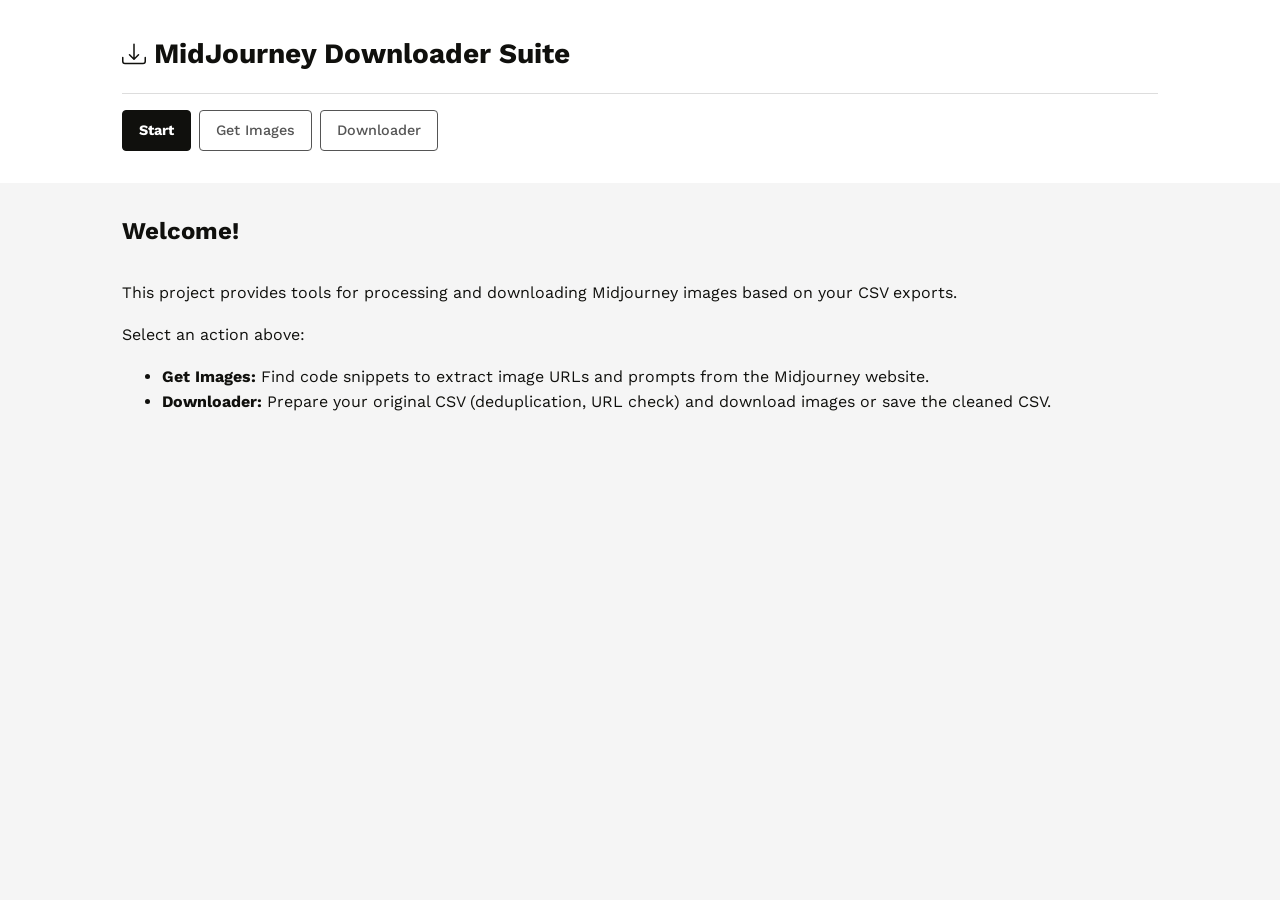
==== app/index.html @ a3fec446 "- Cleaned lot of stuff - Added web app support for downloading images" ====
<!DOCTYPE html>
<html lang="en">
<head>
    <meta charset="UTF-8">
    <meta name="viewport" content="width=device-width, initial-scale=1.0">
    <title>MidJourney Downloader - Start</title>
    <link rel="stylesheet" href="css/style.css">
    <link href='https://fonts.googleapis.com/css?family=Work+Sans:400,500,700' rel='stylesheet' type='text/css'>
</head>
<body>
    <header id="appHeader">
        <div class="container">
            <h1 id="mainTitle">
                <svg xmlns="http://www.w3.org/2000/svg" viewBox="0 0 16 16">
                    <path d="M.5 9.9a.5.5 0 0 1 .5.5v2.5a1 1 0 0 0 1 1h12a1 1 0 0 0 1-1v-2.5a.5.5 0 0 1 1 0v2.5a2 2 0 0 1-2 2H2a2 2 0 0 1-2-2v-2.5a.5.5 0 0 1 .5-.5z"/>
                    <path d="M7.646 11.854a.5.5 0 0 0 .708 0l3-3a.5.5 0 0 0-.708-.708L8.5 10.293V1.5a.5.5 0 0 0-1 0v8.793L5.354 8.146a.5.5 0 1 0-.708.708l3 3z"/>
                  </svg>
                MidJourney Downloader Suite
            </h1>
            <hr>
            <nav id="toolNavigation">
                <a href="index.html" class="nav-button active">Start</a>
                <a href="get_images.html" class="nav-button">Get Images</a>
                <a href="file_download.html" class="nav-button">Downloader</a>
            </nav>
        </div>
    </header>

    <main>
        <div class="container module-content">
            <h2>Welcome!</h2>
            <p>This project provides tools for processing and downloading Midjourney images based on your CSV exports.</p>
            <p>Select an action above:</p>
            <ul>
                 <li><strong>Get Images:</strong> Find code snippets to extract image URLs and prompts from the Midjourney website.</li>
                 <li><strong>Downloader:</strong> Prepare your original CSV (deduplication, URL check) and download images or save the cleaned CSV.</li>
            </ul>
        </div>
    </main>

    </body>
</html>
---- app/css/style.css ----
/* web/css/style.css */

/* ==========================================================================
   Base Styles & Variables
   ========================================================================== */

:root {
    /* Color Palette */
    --color-bg: #F5F5F5;
    --color-surface: #FFFFFF;
    --color-text: #10100D;
    --color-text-on-dark: #FFFFFF;
    --color-text-muted: #555555; /* Used for H3 and some hints */
    --color-border: transparent;
    --color-border-strong: transparent;
    --color-accent: #0d6efd;
    --color-button-bg: #10100D;
    --color-button-text: #FFFFFF;
    --color-button-hover-bg: #333333;
    --color-upload-bg: #EDEDED;
    --color-upload-hover-bg: #E9E9E9;
    --color-success: rgb(103, 103, 103); /* Subtle success color */
    --color-warning: var(--color-text);
    --color-warning-bg: #ffc107;
    --color-danger: #dc3545;
    --color-info: var(--color-accent);

    /* Typography */
    --font-family-sans: 'Work Sans', system-ui, -apple-system, "Segoe UI", Roboto, "Helvetica Neue", "Noto Sans", "Liberation Sans", Arial, sans-serif;
    --font-family-monospace: SFMono-Regular, Menlo, Monaco, Consolas, "Liberation Mono", "Courier New", monospace;
    --base-font-size: 16px;
    --base-line-height: 1.6;

    /* Layout & Spacing */
    --border-radius: 4px;
    --spacing-sm: 0.5rem;
    --spacing-md: 1rem;
    --spacing-lg: 2rem;
    --preview-area-height: 500px;
    --status-area-height: 150px;
    --header-padding: var(--spacing-lg);
}

*, *::before, *::after { box-sizing: border-box; }

body {
    font-family: var(--font-family-sans);
    font-size: var(--base-font-size);
    line-height: var(--base-line-height);
    color: var(--color-text);
    background-color: var(--color-bg);
    margin: 0;
}

/* ==========================================================================
   Header & Navigation
   ========================================================================== */
#appHeader {
    background-color: var(--color-surface);
    padding: var(--header-padding) 0;
    margin-bottom: var(--spacing-lg);
}
.container { /* Shared container class, header uses it */
    background-color: transparent; /* Overrides potential default */
    max-width: 1100px;
    margin: 0 auto;
    padding: 0 var(--header-padding); /* Horizontal padding */
    box-shadow: none;
    border-radius: 0;
}
#mainTitle {
    font-size: 1.75rem;
    font-weight: 700;
    margin: 0 0 var(--spacing-md) 0;
    padding: 0;
    border-bottom: none;
    display: flex;
    align-items: center;
    gap: var(--spacing-sm);
}
#mainTitle svg {
    width: 24px;
    height: 24px;
    fill: var(--color-text);
    flex-shrink: 0;
}
#appHeader hr {
    border: none;
    border-top: 1px solid #DDDDDD; /* Subtle separator */
    margin-top: var(--spacing-md);
    margin-bottom: var(--spacing-md);
}
#toolNavigation {
    display: flex;
    gap: var(--spacing-sm);
    flex-wrap: wrap;
}
.nav-button {
    padding: 0.5rem 1rem;
    font-size: 0.9rem;
    font-weight: 500;
    text-align: center;
    text-decoration: none;
    cursor: pointer;
    user-select: none;
    background-color: transparent;
    border: 1px solid var(--color-text-muted);
    color: var(--color-text-muted);
    border-radius: var(--border-radius);
    transition: background-color 0.15s ease-in-out, color 0.15s ease-in-out, border-color 0.15s ease-in-out;
}
.nav-button:hover {
    background-color: var(--color-upload-bg);
    color: var(--color-text);
    border-color: var(--color-text);
}
.nav-button.active {
    background-color: var(--color-button-bg);
    color: var(--color-button-text);
    border-color: var(--color-button-bg);
    font-weight: 700;
}

/* ==========================================================================
   Module Content Area (General Styles)
   ========================================================================== */
.module-content {
    margin-bottom: var(--spacing-lg);
}

/* Module H2 Styles */
.module-content h2 {
    font-size: 1.5rem;
    font-weight: 700;
    color: var(--color-text);
    border-bottom: none;
    padding-bottom: 0;
    margin-top: 0;
    margin-bottom: var(--spacing-lg);
    line-height: 1.4;
}

/* Module H3 Styles */
.module-content h3 {
    font-size: 1.0rem;
    font-weight: 500;
    color: var(--color-text-muted);
    border-bottom: none;
    padding-bottom: 0;
    margin: var(--spacing-lg) 0 var(--spacing-md) 0; /* Increased top margin */
}
/* Prevent top margin on the very first H3 within a module */
.module-content h3:first-of-type {
    margin-top: 0;
}
/* #previewAreaTitle and #statusTitle inherit styles from .module-content h3 */

.module-content p {
    margin-top: 0;
    margin-bottom: var(--spacing-md);
    color: var(--color-text);
    font-size: 1rem;
    font-weight: 400;
}
.module-content p code { /* Inline code style */
    background-color: var(--color-text);
    color: var(--color-text-on-dark);
    padding: 0.15em 0.4em;
    border-radius: var(--border-radius);
    font-family: var(--font-family-monospace);
    font-size: 0.9em;
}

/* ==========================================================================
   File Input Area (Upload/Dropzone)
   ========================================================================== */
#fileInputArea {
    display: flex;
    border: none;
    margin-bottom: var(--spacing-lg);
    overflow: visible;
    gap: var(--spacing-md);
}
.split-input-section { /* Styles for both click-upload and dropzone areas */
    flex: 1;
    padding: var(--spacing-lg);
    text-align: center;
    cursor: pointer;
    transition: background-color 0.2s;
    min-height: 120px;
    display: flex;
    flex-direction: column;
    justify-content: center;
    align-items: center;
    color: var(--color-text);
    border: none;
    background-color: var(--color-upload-bg);
    border-radius: var(--border-radius);
}
.split-input-section:hover {
    background-color: var(--color-upload-hover-bg);
}
#dropZoneTarget.hover { /* Style when dragging file over dropzone */
    background-color: #ced4da;
    outline: 2px dashed var(--color-text-muted);
    outline-offset: -4px;
}
.input-icon { /* Icon within upload areas */
    width: 32px;
    height: 32px;
    margin-bottom: var(--spacing-sm);
    color: var(--color-text-muted);
}
.input-text { /* Main text in upload areas */
    font-size: 0.9em;
    color: var(--color-text);
    font-weight: 500;
}
.input-hint { /* Smaller hint text */
    font-size: 0.8em;
    color: var(--color-text-muted);
    margin-top: var(--spacing-sm);
    font-weight: 400;
}
#fileNameDisplay { /* Displays the name of the selected file */
    text-align: center;
    margin-top: calc(-1 * var(--spacing-lg) + var(--spacing-sm)); /* Adjust spacing relative to input area */
    margin-bottom: var(--spacing-lg);
    font-style: normal;
    color: var(--color-text);
    font-size: 0.9em;
    font-weight: 500;
}

/* ==========================================================================
   Controls (Buttons)
   ========================================================================== */
#controls {
    margin-top: 0;
    margin-bottom: var(--spacing-lg);
    display: flex;
    gap: var(--spacing-md);
    align-items: center;
    flex-wrap: wrap;
}
.button { /* General button style */
    padding: 0.6rem 1.2rem;
    font-size: 0.9rem;
    font-weight: 500;
    text-align: center;
    text-decoration: none;
    vertical-align: middle;
    cursor: pointer;
    user-select: none;
    background-color: var(--color-button-bg);
    border: none;
    color: var(--color-button-text);
    border-radius: var(--border-radius);
    transition: background-color 0.15s ease-in-out, color 0.15s ease-in-out;
}
.button:hover:not(:disabled) {
    background-color: var(--color-button-hover-bg);
}
/* Specific button IDs don't need extra styles unless different from .button */

#pauseResumeButton { /* Pause/Resume specific styling */
    background-color: var(--color-upload-bg); /* Lighter background */
    color: var(--color-text);
    padding: 0.6rem 0.8rem; /* Slightly narrower */
    border: none;
}
#pauseResumeButton:hover:not(:disabled) {
    background-color: var(--color-upload-hover-bg);
}

#stopButton { /* Stop button specific styling */
    background-color: var(--color-warning-bg); /* Warning color */
    color: var(--color-text);
    padding: 0.6rem 0.8rem; /* Slightly narrower */
    border: none;
}
#stopButton:hover:not(:disabled) {
    background-color: #e0a800; /* Darker warning color */
}

/* Ensure disabled styles override specific button colors */
.button:disabled,
#pauseResumeButton:disabled,
#stopButton:disabled {
     background-color: #adb5bd !important; /* Use important to override specifics */
     border: none;
     color: #fff !important;
     opacity: 0.65;
     cursor: not-allowed;
}

/* ==========================================================================
   Progress Bar
   ========================================================================== */
#progressContainer {
    margin-bottom: var(--spacing-lg);
    width: 100%;
}
progress { /* Native progress element styling */
    width: 100%;
    height: 6px;
    border-radius: 3px;
    appearance: none;
    overflow: hidden;
    border: none;
}
/* Webkit progress bar styles */
progress::-webkit-progress-bar {
    background-color: #e9ecef;
    border-radius: 3px;
}
progress::-webkit-progress-value {
    background-color: var(--color-text);
    border-radius: 3px;
    transition: width 0.2s ease;
}
/* Mozilla progress bar styles */
progress::-moz-progress-bar {
    background-color: var(--color-text);
    border-radius: 3px;
    transition: width 0.2s ease;
}
#progressText { /* Text below progress bar */
    text-align: center;
    margin-top: var(--spacing-sm);
    font-size: 0.9em;
    color: var(--color-text-muted);
}

/* ==========================================================================
   Main Content Layout (Prompt & Preview)
   ========================================================================== */
#mainContentArea {
    display: flex;
    gap: var(--spacing-lg);
    align-items: flex-start; /* Align items to the top */
    margin-bottom: var(--spacing-lg);
}

/* Prompt Display Area */
#promptDisplayArea {
    flex: 3 1 60%; /* Flexible width, takes more space */
    min-width: 300px;
    height: var(--preview-area-height);
    padding: var(--spacing-md);
    background-color: var(--color-upload-bg);
    border-radius: var(--border-radius);
    overflow-y: auto; /* Enable vertical scrolling */
    font-family: var(--font-family-sans); /* Use sans-serif for readability */
    font-size: 0.9em;
    line-height: 1.6;
    color: var(--color-text);
    white-space: pre-wrap; /* Preserve whitespace and wrap lines */
    font-weight: 400;
    scrollbar-width: thin; /* Firefox scrollbar */
    scrollbar-color: var(--color-text) var(--color-upload-bg); /* Firefox scrollbar */
}
/* Webkit scrollbar styles */
#promptDisplayArea::-webkit-scrollbar { width: 8px; height: 8px; }
#promptDisplayArea::-webkit-scrollbar-track { background: var(--color-upload-bg); border-radius: 4px; }
#promptDisplayArea::-webkit-scrollbar-thumb { background-color: var(--color-text); border-radius: 4px; }
#promptDisplayArea::-webkit-scrollbar-thumb:hover { background-color: var(--color-button-hover-bg); }

/* Image Preview Area */
#imagePreviewContainer {
    flex: 2 1 40%; /* Flexible width, takes less space */
    min-width: 250px;
    height: var(--preview-area-height);
    padding: 0;
    border: none;
    border-radius: var(--border-radius);
    overflow: hidden; /* Hide overflowing parts of the background image */
    background-color: transparent; /* Allow background image to show */
    text-align: center;
    display: flex;
    flex-direction: column;
    justify-content: center; /* Center placeholder vertically */
    align-items: center; /* Center placeholder horizontally */
    background-size: cover; /* Scale image to cover area */
    background-repeat: no-repeat;
    background-position: center center;
    background-image: none; /* Initially no image */
    position: sticky; /* Keep preview visible while scrolling */
    top: var(--spacing-md);
    align-self: flex-start; /* Prevent stretching if prompt area is taller */
}
#imagePreviewPlaceholder { /* Text shown when no image is loaded */
    color: var(--color-text-muted);
    font-size: 0.9em;
    padding: var(--spacing-md);
    font-weight: 400;
}

/* ==========================================================================
   Status Log Area
   ========================================================================== */
#statusWrapper {
    margin-top: var(--spacing-lg);
}
/* #statusTitle inherits H3 styles */
#status { /* The log container */
    padding: 0;
    border: none;
    background-color: var(--color-bg); /* Match page background */
    max-height: var(--status-area-height);
    overflow-y: auto; /* Enable vertical scrolling */
    border-radius: 0; /* No radius */
    font-family: var(--font-family-monospace); /* Monospace for logs */
    font-size: 0.8em;
    line-height: 1.6;
    color: var(--color-text-muted); /* Default log color */
    scrollbar-width: thin;
    scrollbar-color: var(--color-text) var(--color-bg);
}
/* Webkit scrollbar styles */
#status::-webkit-scrollbar { width: 8px; height: 8px; }
#status::-webkit-scrollbar-track { background: var(--color-bg); border-radius: 4px; }
#status::-webkit-scrollbar-thumb { background-color: var(--color-text); border-radius: 4px; }
#status::-webkit-scrollbar-thumb:hover { background-color: var(--color-button-hover-bg); }

/* Individual log entry styles */
.log-entry {
    padding: 1px 2px;
    margin-bottom: 2px; /* Small gap between entries */
}
.log-entry.success { color: var(--color-success); }
.log-entry.error { color: var(--color-danger); font-weight: 700; }
.log-entry.warning {
    background-color: var(--color-warning-bg);
    border-radius: 2px;
    color: var(--color-warning);
}
.log-entry.info { color: var(--color-text); } /* Slightly darker than default muted */


/* ==========================================================================
   Code Snippet Modal (get_images.html)
   ========================================================================== */
.modal {
    display: none; /* Hidden by default */
    position: fixed; /* Stay in place */
    z-index: 1000; /* Sit on top */
    left: 0;
    top: 0;
    width: 100%;
    height: 100%;
    overflow: auto; /* Enable scroll if needed */
    background-color: rgba(0,0,0,0.6); /* Black background with opacity */
}

.modal-content {
    background-color: var(--color-surface);
    margin: 10% auto; /* Centered with top margin */
    padding: var(--spacing-lg);
    border: none;
    width: 80%;
    max-width: 900px; /* Max width */
    border-radius: var(--border-radius);
    position: relative;
    box-shadow: 0 5px 15px rgba(0,0,0,0.2); /* Subtle shadow */
}

.modal-header {
    display: flex;
    justify-content: space-between;
    align-items: center;
    border-bottom: 1px solid var(--color-upload-bg); /* Light separator */
    padding-bottom: var(--spacing-md);
    margin-bottom: var(--spacing-md);
}

.modal-title {
    font-size: 1.4rem;
    font-weight: 600;
    color: var(--color-text);
    margin: 0;
}

.close-button { /* Close button (X) */
    color: var(--color-text-muted);
    font-size: 28px;
    font-weight: bold;
    cursor: pointer;
    background: none;
    border: none;
    padding: 0 5px;
    line-height: 1;
}
.close-button:hover,
.close-button:focus {
    color: var(--color-text);
    text-decoration: none;
}

.modal-body {
    position: relative; /* Needed for absolute positioning of copy button */
}

.modal-code-container { /* Container for the <pre><code> block */
    background-color: var(--color-upload-bg);
    border: none;
    border-radius: var(--border-radius);
    padding: var(--spacing-md);
    max-height: 60vh; /* Limit height */
    overflow-y: auto;
    white-space: pre-wrap; /* Wrap long lines */
    word-wrap: break-word;
    font-family: var(--font-family-monospace);
    font-size: 0.75em; /* Slightly smaller font for code */
    color: var(--color-text);
    position: relative; /* Needed for copy button */
    scrollbar-width: thin;
    scrollbar-color: var(--color-text) var(--color-upload-bg);
}
/* Webkit scrollbar styles */
.modal-code-container::-webkit-scrollbar { width: 8px; height: 8px; }
.modal-code-container::-webkit-scrollbar-track { background: var(--color-upload-bg); border-radius: 4px; }
.modal-code-container::-webkit-scrollbar-thumb { background-color: var(--color-text); border-radius: 4px; }
.modal-code-container::-webkit-scrollbar-thumb:hover { background-color: var(--color-button-hover-bg); }

/* Copy Code Button inside Modal */
.copy-code-button {
    position: absolute;
    top: 8px;
    right: 8px;
    z-index: 5;
    background-color: var(--color-button-bg);
    color: var(--color-button-text);
    border: none;
    border-radius: 3px;
    font-size: 0.8em; /* Smaller font size */
    line-height: 1.3;
    padding: 3px 8px; /* Adjust padding */
    font-weight: 500;
    text-align: center;
    vertical-align: middle;
    cursor: pointer;
    opacity: 1;
    transition: background-color 0.15s ease-in-out;
}
.copy-code-button:hover:not(:disabled) {
    background-color: var(--color-button-hover-bg);
}
/* Prevent visual shift on click */
.copy-code-button:active {
    transform: none !important;
    background-color: var(--color-button-hover-bg); /* Maintain hover state color */
    border: none;
}
.copy-code-button:disabled { /* Disabled state for copy button */
     background-color: #adb5bd !important;
     color: #fff !important;
     opacity: 0.6;
     cursor: not-allowed;
}

/* Error message display within the modal */
#modalError {
    color: var(--color-danger);
    background-color: rgba(220, 53, 69, 0.1); /* Light red background */
    border: 1px solid rgba(220, 53, 69, 0.3);
    padding: var(--spacing-sm) var(--spacing-md);
    margin-top: var(--spacing-md);
    border-radius: var(--border-radius);
    font-size: 0.9em;
    display: none; /* Hidden by default */
}

/* ==========================================================================
   Utility Classes
   ========================================================================== */
.hidden {
    display: none !important; /* Utility class to hide elements */
}
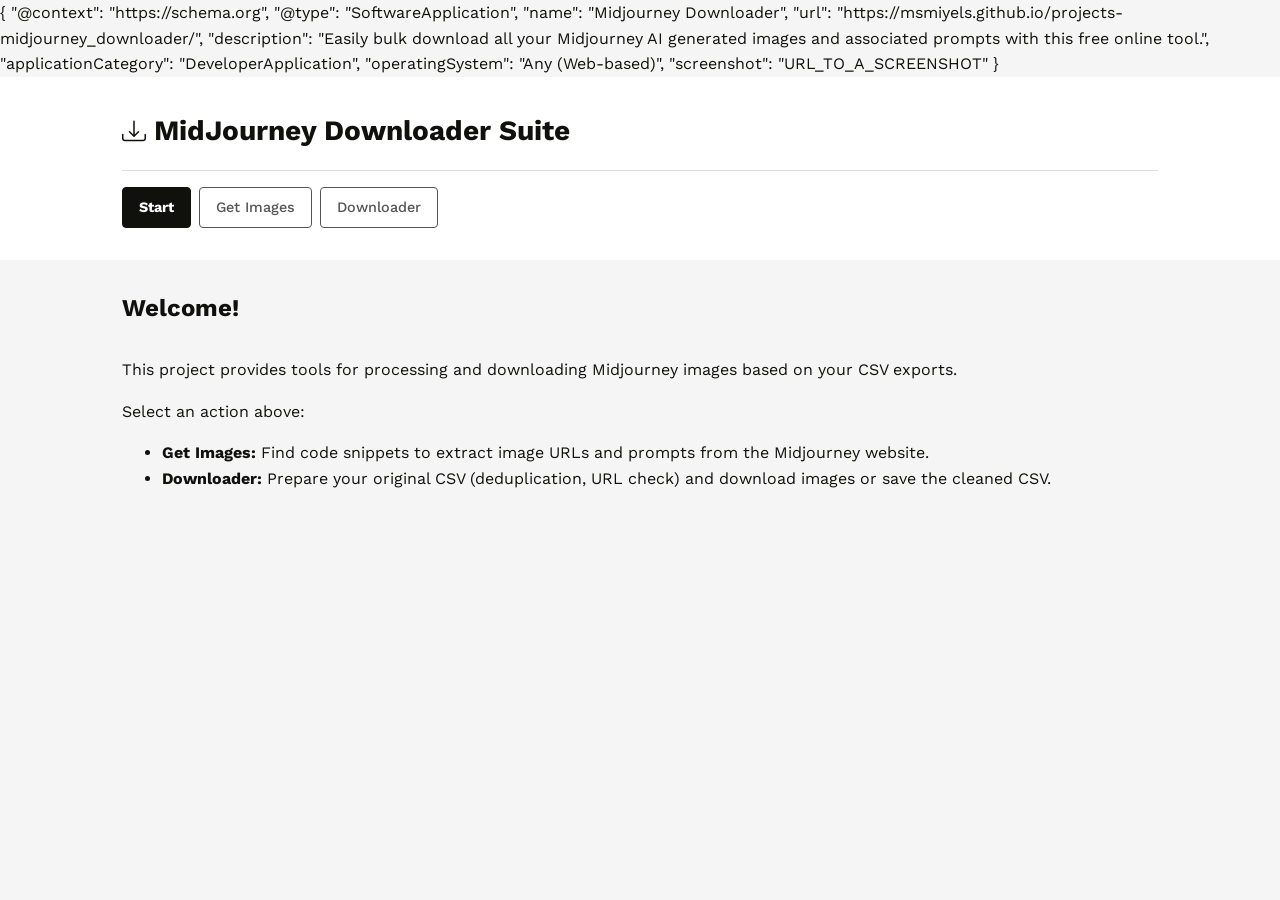
==== commit ba91a8e1: "Removed preview image tags" ====
--- a/app/index.html
+++ b/app/index.html
@@ -3,7 +3,30 @@
 <head>
     <meta charset="UTF-8">
     <meta name="viewport" content="width=device-width, initial-scale=1.0">
-    <title>MidJourney Downloader - Start</title>
+
+    <title>Midjourney Downloader | Bulk Download Midjourney Images & Prompts</title>
+    <meta name="description" content="Easily bulk download all your Midjourney AI generated images and associated prompts with this free online tool.">
+    <meta name="robots" content="index,follow">
+    <link rel="canonical" href="https://msmiyels.github.io/projects-midjourney_downloader/">
+
+    <meta property="og:type" content="website">
+    <meta property="og:url" content="https://msmiyels.github.io/projects-midjourney_downloader/">
+    <meta property="og:title" content="Midjourney Downloader | Bulk Download Midjourney Images & Prompts">
+    <meta property="og:description" content="Easily bulk download all your Midjourney AI generated images and associated prompts with this free online tool.">
+    
+    <meta property="twitter:url" content="https://msmiyels.github.io/projects-midjourney_downloader/">
+    <meta property="twitter:title" content="Midjourney Downloader | Bulk Download Midjourney Images & Prompts">
+    <meta property="twitter:description" content="Easily bulk download all your Midjourney AI generated images and associated prompts with this free online tool.">
+    {
+        "@context": "https://schema.org",
+        "@type": "SoftwareApplication",
+        "name": "Midjourney Downloader",
+        "url": "https://msmiyels.github.io/projects-midjourney_downloader/",
+        "description": "Easily bulk download all your Midjourney AI generated images and associated prompts with this free online tool.",
+        "applicationCategory": "DeveloperApplication",
+        "operatingSystem": "Any (Web-based)",
+        "screenshot": "URL_TO_A_SCREENSHOT"  }
+    </script>
     <link rel="stylesheet" href="css/style.css">
     <link href='https://fonts.googleapis.com/css?family=Work+Sans:400,500,700' rel='stylesheet' type='text/css'>
 </head>
--- a/app/css/style.css
+++ b/app/css/style.css
@@ -24,6 +24,8 @@
     --color-warning-bg: #ffc107;
     --color-danger: #dc3545;
     --color-info: var(--color-accent);
+    --color-links-text: var(--color-text-on-dark);
+    --color-links-bg: #0056CC;
 
     /* Typography */
     --font-family-sans: 'Work Sans', system-ui, -apple-system, "Segoe UI", Roboto, "Helvetica Neue", "Noto Sans", "Liberation Sans", Arial, sans-serif;
@@ -135,9 +137,14 @@
     color: var(--color-text);
     border-bottom: none;
     padding-bottom: 0;
-    margin-top: 0;
+    margin-top: var(--spacing-lg);
     margin-bottom: var(--spacing-lg);
     line-height: 1.4;
+}
+
+/* Remove top margin from the very first H2 inside its parent within .module-content */
+.module-content h2:first-of-type {
+    margin-top: 0;
 }
 
 /* Module H3 Styles */
@@ -230,6 +237,179 @@
     color: var(--color-text);
     font-size: 0.9em;
     font-weight: 500;
+}
+
+/* ==========================================================================
+   Filter Controls (Downloader Page - Flex Row Wrap Layout)
+   ========================================================================== */
+
+/* Container specifically for filter options */
+.filter-controls {
+    display: flex;              /* Arrange items horizontally */
+    flex-direction: row;
+    flex-wrap: wrap;            /* Allow items to wrap to the next line */
+    gap: var(--spacing-md);     /* Gap between left group and action filter group */
+    /*padding: var(--spacing-md);*/
+    border-radius: var(--border-radius);
+    width: 100%;
+    background-color: var(--color-bg); /* Match upload area background */
+    box-sizing: border-box;
+    align-items: stretch;    /* Align tops of wrapped items */
+    min-height: 120px;
+}
+
+/* Wrapper group for URL and Limit filters */
+.filter-group-left {
+    display: flex;
+    flex-direction: column;    /* Stack URL and Limit vertically inside this group */
+    gap: var(--spacing-md);    /* Space between URL and Limit sections */
+    flex: 1 1 300px;           /* Allow growing/shrinking, base width 300px */
+    min-width: 250px;          /* Minimum width before this group might wrap */
+    background-color: var(--color-upload-bg);
+    border-radius: var(--border-radius);
+    padding: 0.5rem 1rem;
+}
+
+.filter-section {
+    display: flex;
+    flex-direction: column;
+    gap: var(--spacing-sm);
+    border-radius: var(--border-radius);
+}
+
+/* Specific class for the Action filter section for layout control */
+.filter-section-action {
+    flex: 1 1 300px;           /* Allow growing/shrinking, base width 300px */
+    min-width: 250px;          /* Minimum width before this section wraps */
+    background-color: var(--color-upload-bg);
+    border-radius: var(--border-radius);
+    padding: 0.5rem 1rem;
+    border: 1px solid var(--color-upload-bg);
+}
+
+/* Label styling remains the same */
+.filter-section label {
+    font-weight: 500;
+    font-size: 0.9em;
+    margin-bottom: 0;
+    display: block;
+}
+
+/* Control styling (select, input) remains the same */
+.filter-section select,
+.filter-section input[type="number"] {
+    background-color: var(--color-button-bg);
+    color: var(--color-button-text);
+    border: 1px solid var(--color-button-bg);
+    padding: 0.4rem 0.8rem;
+    height: auto;
+    line-height: normal;
+    border-radius: var(--border-radius);
+    width: 100%;
+    max-width: 350px;
+    box-sizing: border-box;
+}
+
+/* Container for action filter buttons */
+#actionFilterContainer {
+     margin-top: 0;
+     display: flex;
+     flex-wrap: wrap;
+     gap: var(--spacing-sm);
+}
+
+/* Action filter button styling (Default / Inactive State) */
+.action-filter-button {
+    padding: 3px 8px;
+    font-size: 0.8em;
+    background-color: var(--color-upload-bg);
+    color: var(--color-text-muted);
+    border: 1px solid #ccc;
+    border-radius: var(--border-radius);
+    cursor: pointer;
+    transition: background-color 0.15s, color 0.15s, border-color 0.15s;
+    font-weight: 400;
+}
+
+/* Hover state for action filter buttons */
+.action-filter-button:hover {
+    background-color: var(--color-upload-hover-bg);
+    border-color: #aaa;
+    color: var(--color-text);
+}
+
+/* Active state for action filter buttons */
+.action-filter-button.active {
+    background-color: var(--color-button-bg);
+    color: var(--color-button-text);
+    border-color: var(--color-button-bg);
+    font-weight: 500;
+}
+
+
+/* Main controls container remains the same */
+.main-controls {
+     display: flex;
+     gap: var(--spacing-md);
+     flex-wrap: wrap;
+     width: 100%;
+}
+
+/* ==========================================================================
+   Filter Controls Styling Adjustment (Match Buttons)
+   ========================================================================== */
+
+/* Target the select dropdown specifically */
+.filter-section select#urlColumnSelect,
+.filter-section input[type="number"]#rowLimitInput {
+    background-color: var(--color-surface);
+    color: var(--color-text);
+    border: 1px solid var(--color-input-border, #ccc);
+    /* Common Styles */
+    padding: 0.4rem 0.8rem;
+    height: auto;
+    line-height: normal;
+    border-radius: var(--border-radius);
+    width: 100%;
+    max-width: 350px;
+    box-sizing: border-box;
+    transition: border-color 0.15s ease-in-out, box-shadow 0.15s ease-in-out;
+    /* Allow Browser's Default Styling */
+    appearance: auto;
+    -webkit-appearance: auto;
+    -moz-appearance: auto;
+}
+
+/* Style Placeholder Specifically for the Number Input */
+.filter-section input[type="number"]#rowLimitInput::placeholder {
+    color: var(--color-text-muted, #6c757d); /* Standard Placeholder Farbe */
+    opacity: 1;
+}
+
+/* Apply Default Focus on both */
+.filter-section select#urlColumnSelect:focus,
+.filter-section input[type="number"]#rowLimitInput:focus {
+    border-color: var(--color-primary-accent);
+    outline: 0;
+    box-shadow: 0 0 0 3px rgba(var(--color-primary-accent-rgb, 37, 99, 235), 0.3);
+}
+
+/* Standard Option Styling */
+.filter-section select#urlColumnSelect option {
+     background-color: initial;
+     color: initial;
+}
+
+/* Add Custom Arrow ONLY to the select dropdown */
+.filter-section select#urlColumnSelect {
+    appearance: none;
+    -webkit-appearance: none;
+    -moz-appearance: none;
+    background-image: url('data:image/svg+xml;utf8,<svg xmlns="http://www.w3.org/2000/svg" width="16" height="16" fill="%2310100D" viewBox="0 0 16 16"><path fill-rule="evenodd" d="M1.646 4.646a.5.5 0 0 1 .708 0L8 10.293l5.646-5.647a.5.5 0 0 1 .708.708l-6 6a.5.5 0 0 1-.708 0l-6-6a.5.5 0 0 1 0-.708z"/></svg>');
+    background-repeat: no-repeat;
+    background-position: right 0.8rem center;
+    background-size: 0.8em;
+    padding-right: 2.5rem;
 }
 
 /* ==========================================================================
@@ -263,6 +443,17 @@
 }
 /* Specific button IDs don't need extra styles unless different from .button */
 
+/* style.css (am Ende hinzufügen) */
+
+#controls > h3 {
+  margin-top: 0;
+  margin-bottom: 0;
+}
+
+#controls > .filter-controls {
+   margin-top: 0;
+}
+
 #pauseResumeButton { /* Pause/Resume specific styling */
     background-color: var(--color-upload-bg); /* Lighter background */
     color: var(--color-text);
@@ -360,6 +551,7 @@
     scrollbar-width: thin; /* Firefox scrollbar */
     scrollbar-color: var(--color-text) var(--color-upload-bg); /* Firefox scrollbar */
 }
+
 /* Webkit scrollbar styles */
 #promptDisplayArea::-webkit-scrollbar { width: 8px; height: 8px; }
 #promptDisplayArea::-webkit-scrollbar-track { background: var(--color-upload-bg); border-radius: 4px; }
@@ -576,4 +768,16 @@
    ========================================================================== */
 .hidden {
     display: none !important; /* Utility class to hide elements */
-}+}
+
+/* Style for links within module paragraphs to match inline code appearance */
+.module-content a {
+    background-color: var(--color-links-bg);    /* Yellow background (like warning) */
+    color: var(--color-links-text);             /* Black text (like warning) */
+    padding: 0.15em 0.4em;                      /* Padding (like code) */
+    border-radius: var(--border-radius);        /* Rounded corners (like code) */
+    text-decoration: none;                      /* Remove default underline */
+    /* font-family: inherit; */                 /* Keep paragraph font (don't use monospace) */
+    /* font-size: inherit; */                   /* Keep paragraph font size */
+    transition: background-color 0.15s ease-in-out; /* Smooth hover effect */
+}
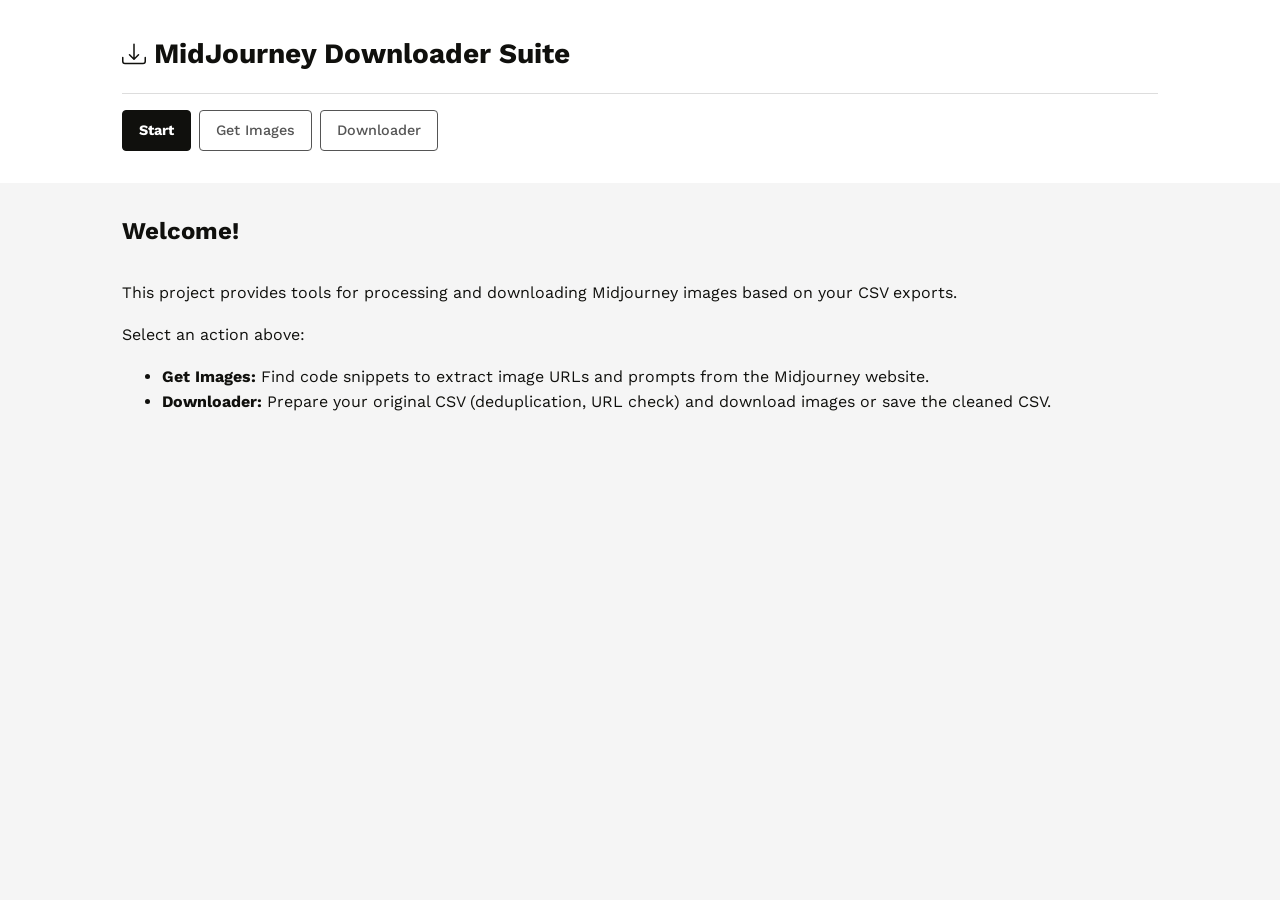
==== commit 792c5ea5: "Updated metadata" ====
--- a/app/index.html
+++ b/app/index.html
@@ -17,7 +17,8 @@
     <meta property="twitter:url" content="https://msmiyels.github.io/projects-midjourney_downloader/">
     <meta property="twitter:title" content="Midjourney Downloader | Bulk Download Midjourney Images & Prompts">
     <meta property="twitter:description" content="Easily bulk download all your Midjourney AI generated images and associated prompts with this free online tool.">
-    {
+    <script>
+        {
         "@context": "https://schema.org",
         "@type": "SoftwareApplication",
         "name": "Midjourney Downloader",
@@ -25,7 +26,8 @@
         "description": "Easily bulk download all your Midjourney AI generated images and associated prompts with this free online tool.",
         "applicationCategory": "DeveloperApplication",
         "operatingSystem": "Any (Web-based)",
-        "screenshot": "URL_TO_A_SCREENSHOT"  }
+        "screenshot": "URL_TO_A_SCREENSHOT"  
+        }
     </script>
     <link rel="stylesheet" href="css/style.css">
     <link href='https://fonts.googleapis.com/css?family=Work+Sans:400,500,700' rel='stylesheet' type='text/css'>
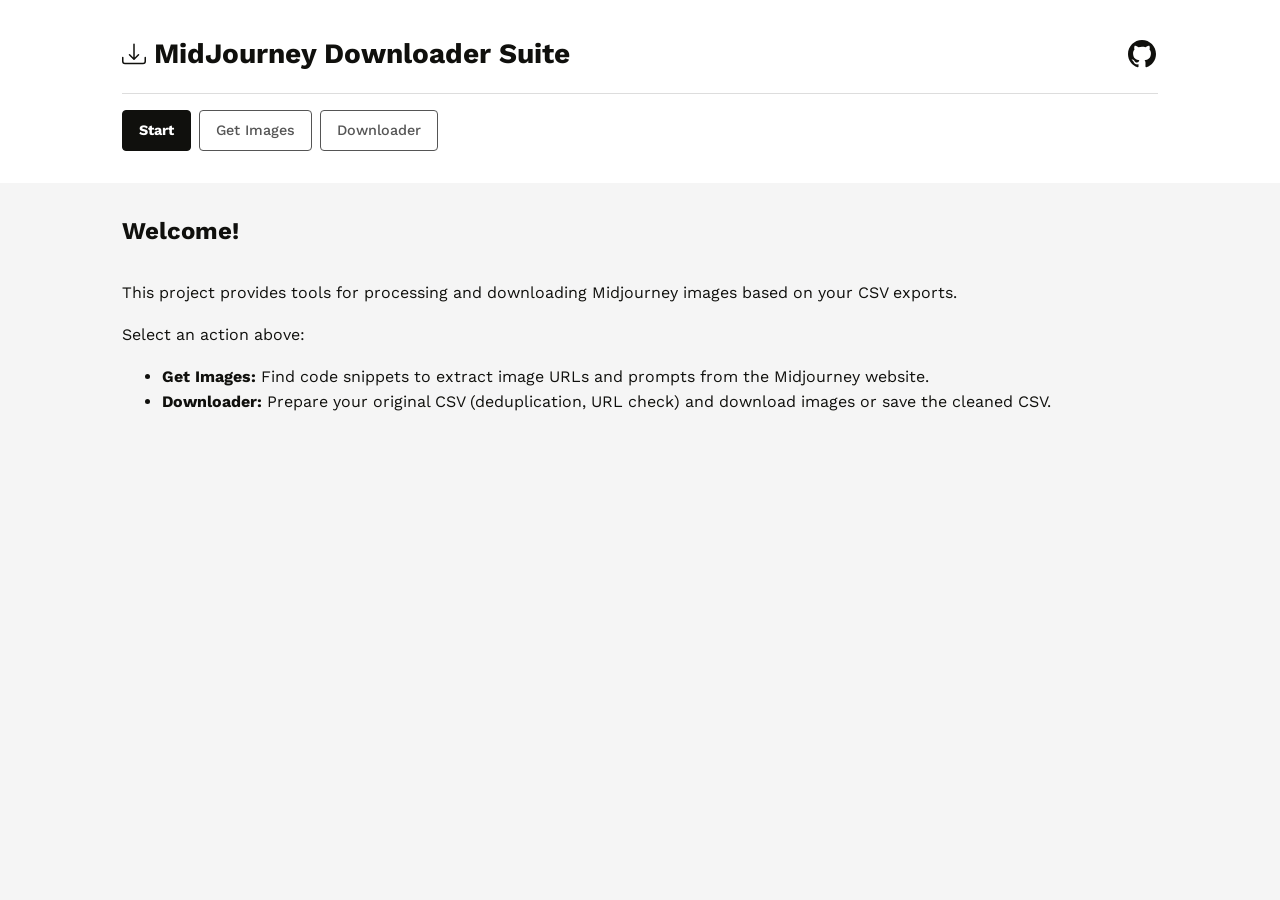
==== commit 5774331b: "Updated Header" ====
--- a/app/index.html
+++ b/app/index.html
@@ -21,9 +21,9 @@
         {
         "@context": "https://schema.org",
         "@type": "SoftwareApplication",
-        "name": "Midjourney Downloader",
+        "name": "MidJourney Downloader",
         "url": "https://msmiyels.github.io/projects-midjourney_downloader/",
-        "description": "Easily bulk download all your Midjourney AI generated images and associated prompts with this free online tool.",
+        "description": "Easily bulk download all your Midjourney AI generated images and associated prompts.",
         "applicationCategory": "DeveloperApplication",
         "operatingSystem": "Any (Web-based)",
         "screenshot": "URL_TO_A_SCREENSHOT"  
@@ -35,13 +35,21 @@
 <body>
     <header id="appHeader">
         <div class="container">
-            <h1 id="mainTitle">
-                <svg xmlns="http://www.w3.org/2000/svg" viewBox="0 0 16 16">
-                    <path d="M.5 9.9a.5.5 0 0 1 .5.5v2.5a1 1 0 0 0 1 1h12a1 1 0 0 0 1-1v-2.5a.5.5 0 0 1 1 0v2.5a2 2 0 0 1-2 2H2a2 2 0 0 1-2-2v-2.5a.5.5 0 0 1 .5-.5z"/>
-                    <path d="M7.646 11.854a.5.5 0 0 0 .708 0l3-3a.5.5 0 0 0-.708-.708L8.5 10.293V1.5a.5.5 0 0 0-1 0v8.793L5.354 8.146a.5.5 0 1 0-.708.708l3 3z"/>
-                  </svg>
-                MidJourney Downloader Suite
-            </h1>
+            <div class="header-title-area">
+                <h1 id="mainTitle">
+                    <svg xmlns="http://www.w3.org/2000/svg" viewBox="0 0 16 16">
+                        <path d="M.5 9.9a.5.5 0 0 1 .5.5v2.5a1 1 0 0 0 1 1h12a1 1 0 0 0 1-1v-2.5a.5.5 0 0 1 1 0v2.5a2 2 0 0 1-2 2H2a2 2 0 0 1-2-2v-2.5a.5.5 0 0 1 .5-.5z"/>
+                        <path d="M7.646 11.854a.5.5 0 0 0 .708 0l3-3a.5.5 0 0 0-.708-.708L8.5 10.293V1.5a.5.5 0 0 0-1 0v8.793L5.354 8.146a.5.5 0 1 0-.708.708l3 3z"/>
+                    </svg>
+                    MidJourney Downloader Suite
+                </h1>
+                <a href="https://github.com/msmiyels/projects-midjourney_downloader" target="_blank" rel="noopener noreferrer" class="github-link" title="View on GitHub">
+                    <svg xmlns="http://www.w3.org/2000/svg" role="img" viewBox="0 0 24 24" width="28" height="28" fill="currentColor">
+                        <title>GitHub Repository</title>
+                        <path d="M12 0C5.37 0 0 5.37 0 12c0 5.3 3.438 9.8 8.205 11.387.6.113.82-.258.82-.577 0-.285-.01-1.04-.015-2.04-3.338.724-4.042-1.61-4.042-1.61-.546-1.385-1.333-1.754-1.333-1.754-1.09-.745.083-.729.083-.729 1.205.085 1.84 1.237 1.84 1.237 1.07 1.835 2.807 1.305 3.492.997.108-.775.418-1.306.762-1.606-2.665-.304-5.466-1.332-5.466-5.931 0-1.31.468-2.381 1.236-3.221-.124-.303-.535-1.524.117-3.176 0 0 1.008-.322 3.301 1.23a11.5 11.5 0 013.003-.404c1.018.005 2.045.138 3.003.404 2.291-1.552 3.297-1.23 3.297-1.23.653 1.653.242 2.874.118 3.176.77.84 1.235 1.911 1.235 3.221 0 4.61-2.803 5.624-5.475 5.921.43.372.823 1.104.823 2.225 0 1.606-.014 2.898-.014 3.293 0 .322.218.694.825.576C20.565 21.796 24 17.297 24 12c0-6.63-5.373-12-12-12z"/>
+                    </svg>
+                </a>
+            </div>
             <hr>
             <nav id="toolNavigation">
                 <a href="index.html" class="nav-button active">Start</a>
--- a/app/css/style.css
+++ b/app/css/style.css
@@ -45,6 +45,10 @@
 
 *, *::before, *::after { box-sizing: border-box; }
 
+html {
+    overflow-y: scroll;
+}
+
 body {
     font-family: var(--font-family-sans);
     font-size: var(--base-font-size);
@@ -70,10 +74,33 @@
     box-shadow: none;
     border-radius: 0;
 }
+.header-title-area {
+    display: flex;
+    align-items: center;
+    justify-content: space-between;
+    margin-bottom: var(--spacing-md);
+}
+.github-link {
+    display: flex;
+    align-items: center;
+    color: #10100D;
+    transition: color 0.2s, background 0.2s;
+    text-decoration: none;
+    margin-left: 1.5rem;
+    border-radius: 50%;             /* For circular background */
+    padding: 2px;                   /* Optional: ensures background shows around icon */
+}
+.github-link:hover, .github-link:focus {
+    color: #fff;                  
+    background: #10100D;         
+    border-radius: 50%;             /* keep it round */
+    outline: none;
+}
+
 #mainTitle {
     font-size: 1.75rem;
     font-weight: 700;
-    margin: 0 0 var(--spacing-md) 0;
+    margin: 0 0 0 0;
     padding: 0;
     border-bottom: none;
     display: flex;
